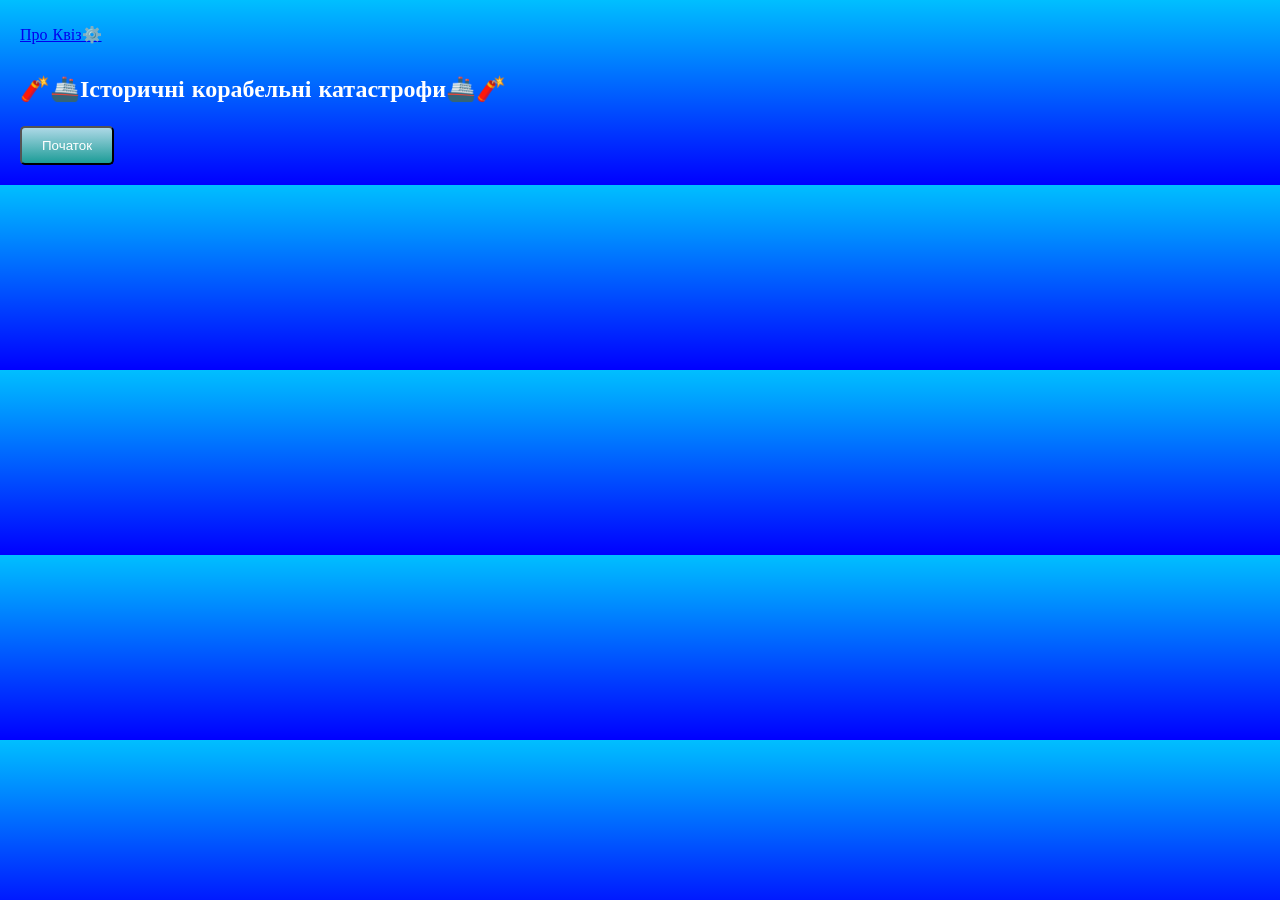
==== indexe.html @ 74c268b2 "Add files via upload" ====
<!DOCTYPE html>
<html lang="uk">

<head>
    <meta charset="UTF-8">
    <meta name="viewport" content="width=device-width, initial-scale=1.0">
    <title>Історичні корабельні катастрофи</title>
    <link rel="stylesheet" href="style.css">
</head>

<body>
    <div class="app-container">
        <div id="start-screen" class="screen">
            <!-- Завдання 1 - Наповнення HTML -->
            <a id = "about-btn" href="index.html">Про Квіз⚙️</a>
            <h2>🧨🚢Історичні корабельні катастрофи🚢🧨</h2>
            <button id="start-btn">Початок</button>
        </div>

        <div id="quiz-screen" class="screen hide">
            <!-- Блок з таймером та балами -->
            <div class="header">
                <span id="timer">Time: 10</span>
                <span id="score-display"></span>
            </div>
            <h2 id="question-text">Запитання 1</h2>
            <div id="answers-container">
            </div>
        </div>

        <div id="result-screen" class="screen hide">
            <!-- Блок з результатом -->
            <h2>Квіз завершено!</h2>
            <p class="result-text"></p>
            <button id="restart-btn">Спробувати ще</button>
        </div>
    </div>
    <script src="script.js"></script>
</body>

</html>
---- style.css ----
@import url('https://fonts.googleapis.com/css2?family=Playwrite+GB+S+Guides:ital@0;1&display=swap');

/* Базові налаштування */
body {
    background: linear-gradient(to bottom, rgb(0, 191, 255), blue);
    font-family: "Playwrite GB S Guides", cursive;
    margin: 0;
    padding: 20px;
    color: white;

}

#quiz-screen {
    text-align: center;
}


.answer-btn {
    padding: 10px 20px;
    border-radius: 5px;
    cursor: pointer;
    width: 48%;
}

.answer-btn :hover {
    background: grey;
    box-shadow: 5px, 5px, 5px, 5px grey;
}

.hide {
    display: none;
}

.correct {
    background-color: rgb(0, 90, 0);
    color: white;
}

.wrong {
    background-color: rgb(189, 0, 0);
    color: white;
}

#start-btn,
#restart-btn {
    padding: 10px 20px;
    border-radius: 5px;
    background: linear-gradient(to bottom, lightblue, #1c9c97);
    cursor: pointer;
    color: white;
}

.header {
    display: flex;
    justify-content: space-between;
    align-items: center;
    margin-bottom: 20px;
}
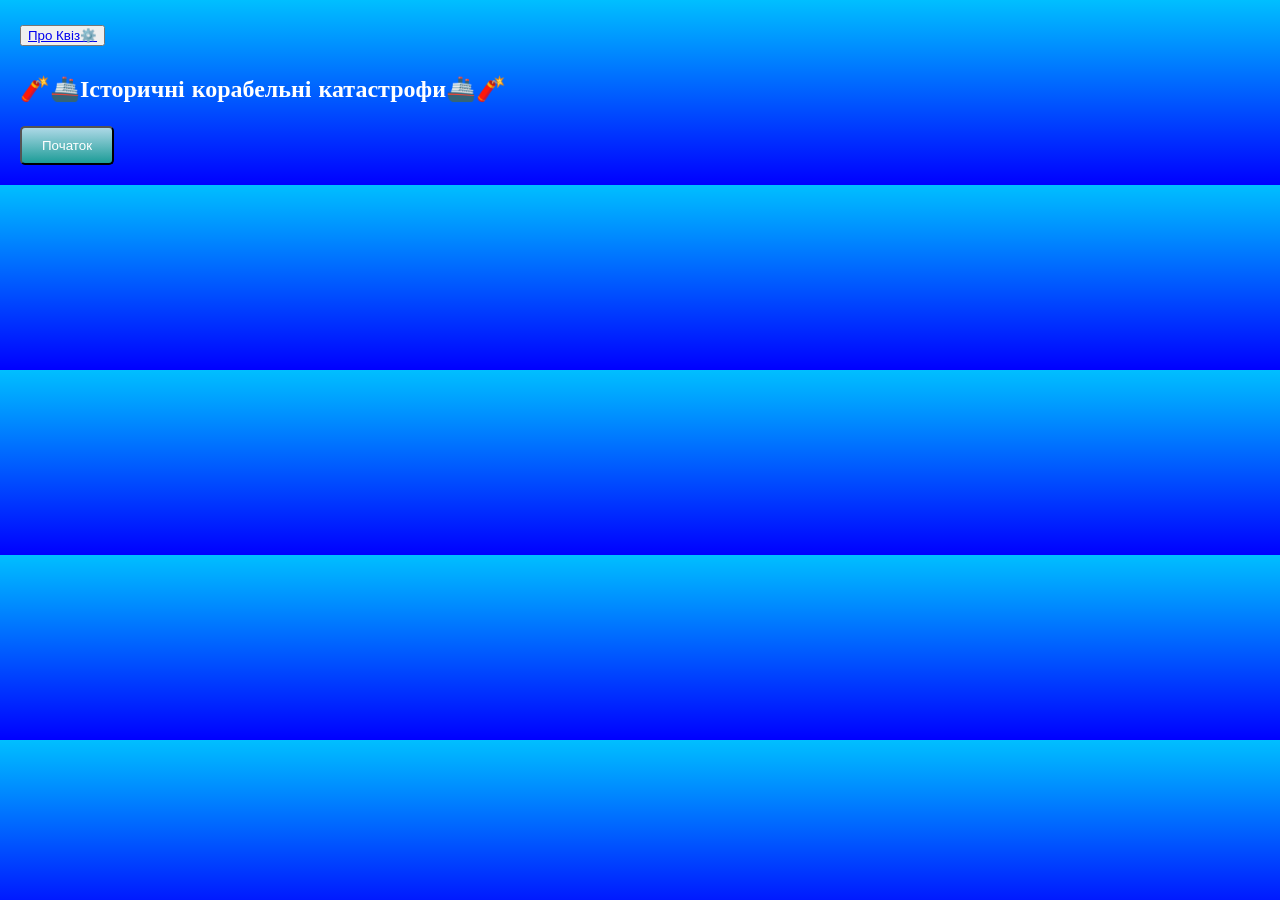
==== commit dfdb71db: "Update about button to use button element Changed the about button to be a button element containing" ====
--- a/indexe.html
+++ b/indexe.html
@@ -12,7 +12,7 @@
     <div class="app-container">
         <div id="start-screen" class="screen">
             <!-- Завдання 1 - Наповнення HTML -->
-            <a id = "about-btn" href="index.html">Про Квіз⚙️</a>
+            <button id = "about-btn"><a  href="index.html">Про Квіз⚙️</a></button>
             <h2>🧨🚢Історичні корабельні катастрофи🚢🧨</h2>
             <button id="start-btn">Початок</button>
         </div>
@@ -38,4 +38,4 @@
     <script src="script.js"></script>
 </body>
 
-</html>+</html>
